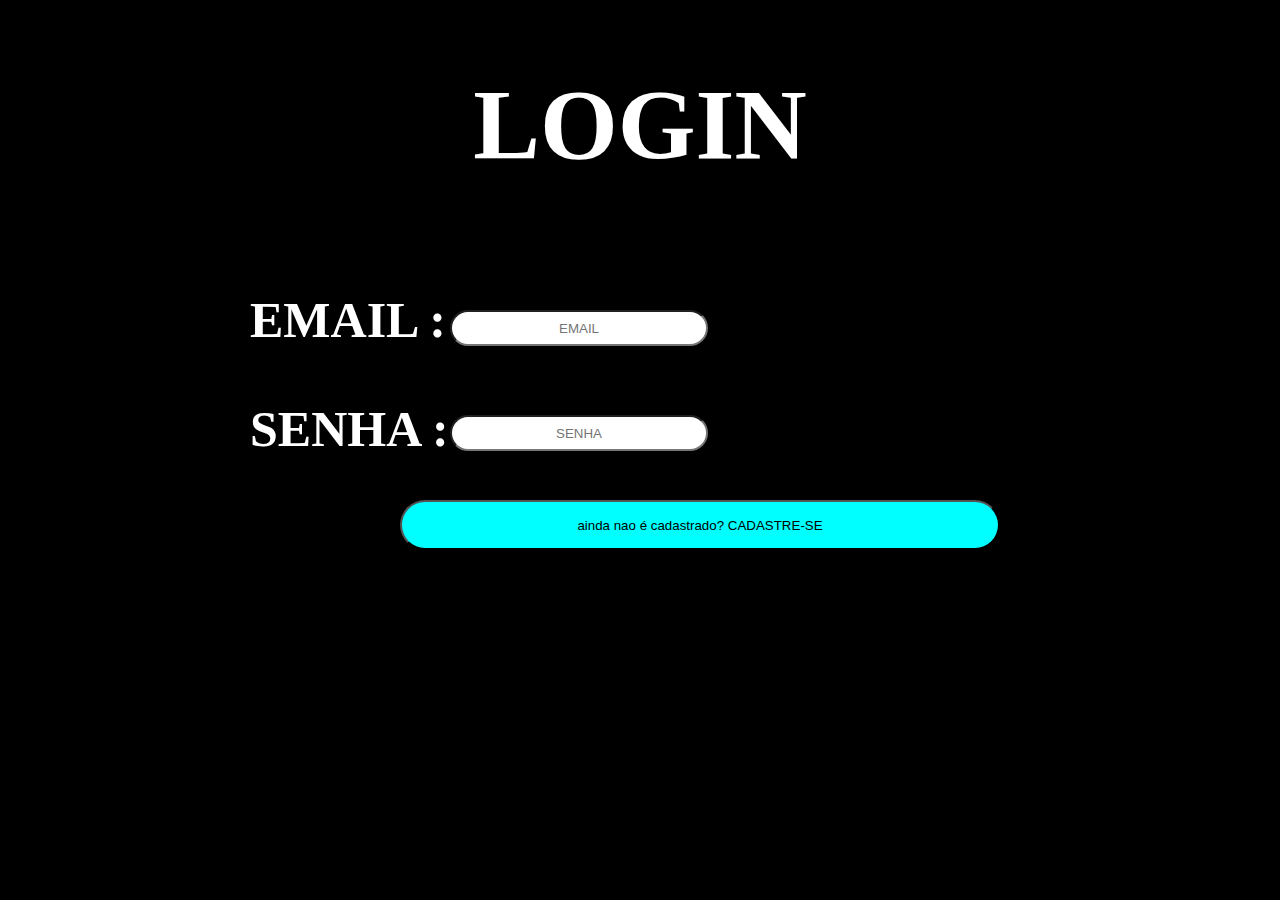
==== projetos/CONTROLE DE DIABETES/index.html @ 1c206ba1 "tela de login pronta" ====
<!DOCTYPE html>
<html lang="pt-br">
<head>
    <meta charset="UTF-8">

    <meta name="viewport" content="width=device-width, initial-scale=1.0">
    <title>Document</title>
    <link rel="stylesheet" href="style.css">
</head>
<body>

    <h1>LOGIN
    </h1>
    
    <h2>EMAIL :</h2>
    
    <h3>SENHA :</h3>
    
    <input class="EMAIL" type="text" id="" placeholder="EMAIL">
    <input class="SENHA" type="password" id="" placeholder="SENHA">
    
    <a href="cadastro.html"><button class="cadastro">ainda nao é cadastrado?  CADASTRE-SE</button></a>
    
</body>
</html>
---- projetos/CONTROLE DE DIABETES/style.css ----
body{
background-color: black;
color: white;

}



h1{

text-align: center;
align-items: center;
font-size: 100px;

}

h2{

left: 250px;
position: absolute;
font-size: 50px;

}

h3{

    left: 250px;
    position: absolute;
    font-size: 50px;
    top: 350px;

}

.SENHA{
position: absolute;
    left: 450PX;
    width: 250px;
    top: 415px;
    height: 30px;
    text-align: center;
}

.EMAIL{
    position: absolute;
    left: 450PX;
    width: 250px;
    top: 310px;
    height: 30px;
    text-align: center;

}


.cadastro{

left: 400px;
position: absolute;
top: 500px;
width: 600px;
height: 50px;
border-radius: 30px;
background-color: aqua;


}
input{

border-radius: 30px;

}

button:hover{

    box-shadow: 15px 15px 15px aqua;

}
input:hover{

box-shadow: 15px 15px 15px white;

}
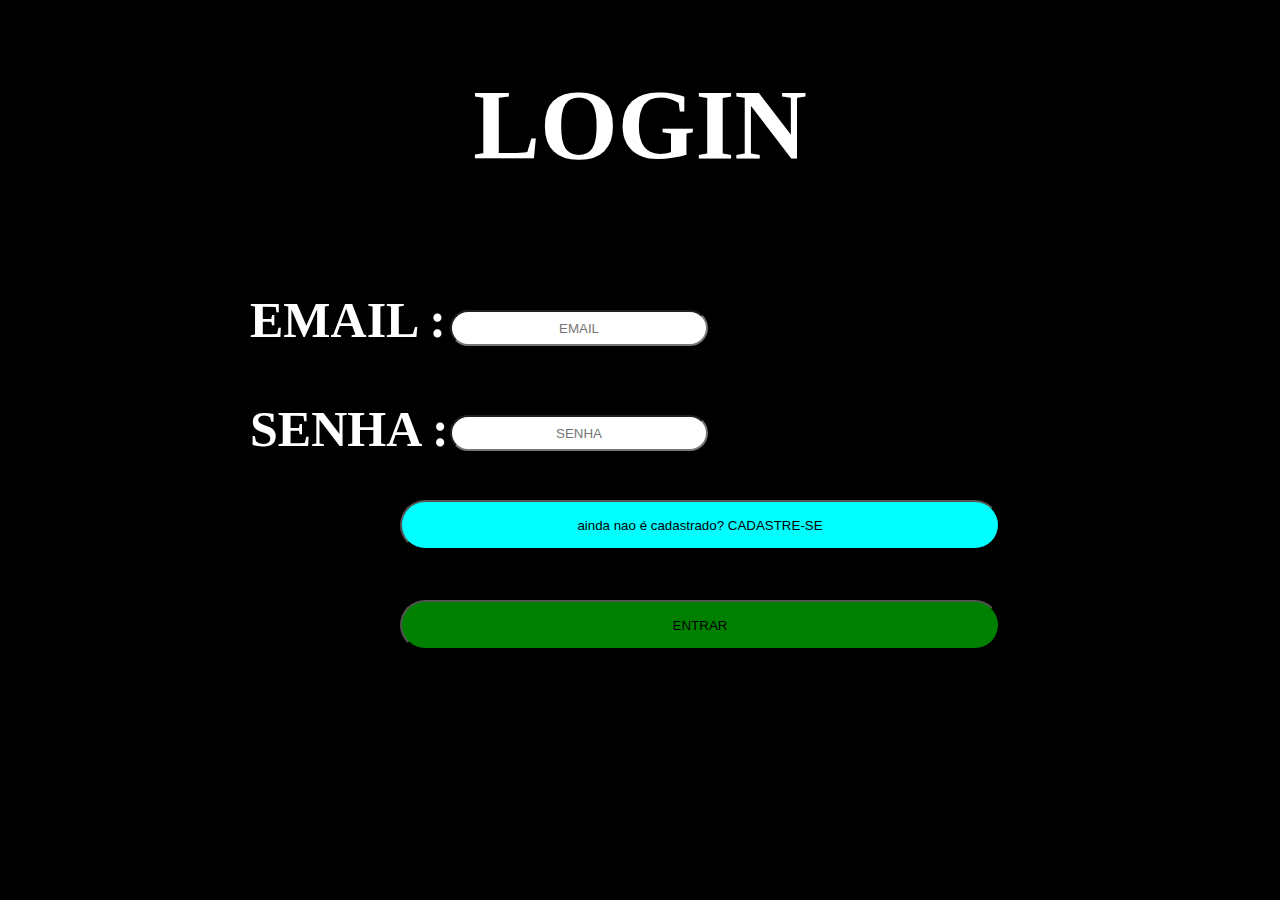
==== commit 259d370b: "tela de cadastro pronta" ====
--- a/projetos/CONTROLE DE DIABETES/index.html
+++ b/projetos/CONTROLE DE DIABETES/index.html
@@ -4,7 +4,7 @@
     <meta charset="UTF-8">
 
     <meta name="viewport" content="width=device-width, initial-scale=1.0">
-    <title>Document</title>
+    <title>TELA DE LOGIN</title>
     <link rel="stylesheet" href="style.css">
 </head>
 <body>
@@ -20,6 +20,7 @@
     <input class="SENHA" type="password" id="" placeholder="SENHA">
     
     <a href="cadastro.html"><button class="cadastro">ainda nao é cadastrado?  CADASTRE-SE</button></a>
+    <a href="pagina.html"><button class="entrar">ENTRAR</button></a>
     
 </body>
 </html>
--- a/projetos/CONTROLE DE DIABETES/style.css
+++ b/projetos/CONTROLE DE DIABETES/style.css
@@ -79,4 +79,21 @@
 
 box-shadow: 15px 15px 15px white;
 
+} 
+
+.entrar{
+
+    left: 400px;
+    position: absolute;
+    top: 600px;
+    width: 600px;
+    height: 50px;
+    border-radius: 30px;
+    background-color: green;
+
+}
+
+.entrar:hover{
+box-shadow: 25px 25px 25px green;
+
 }